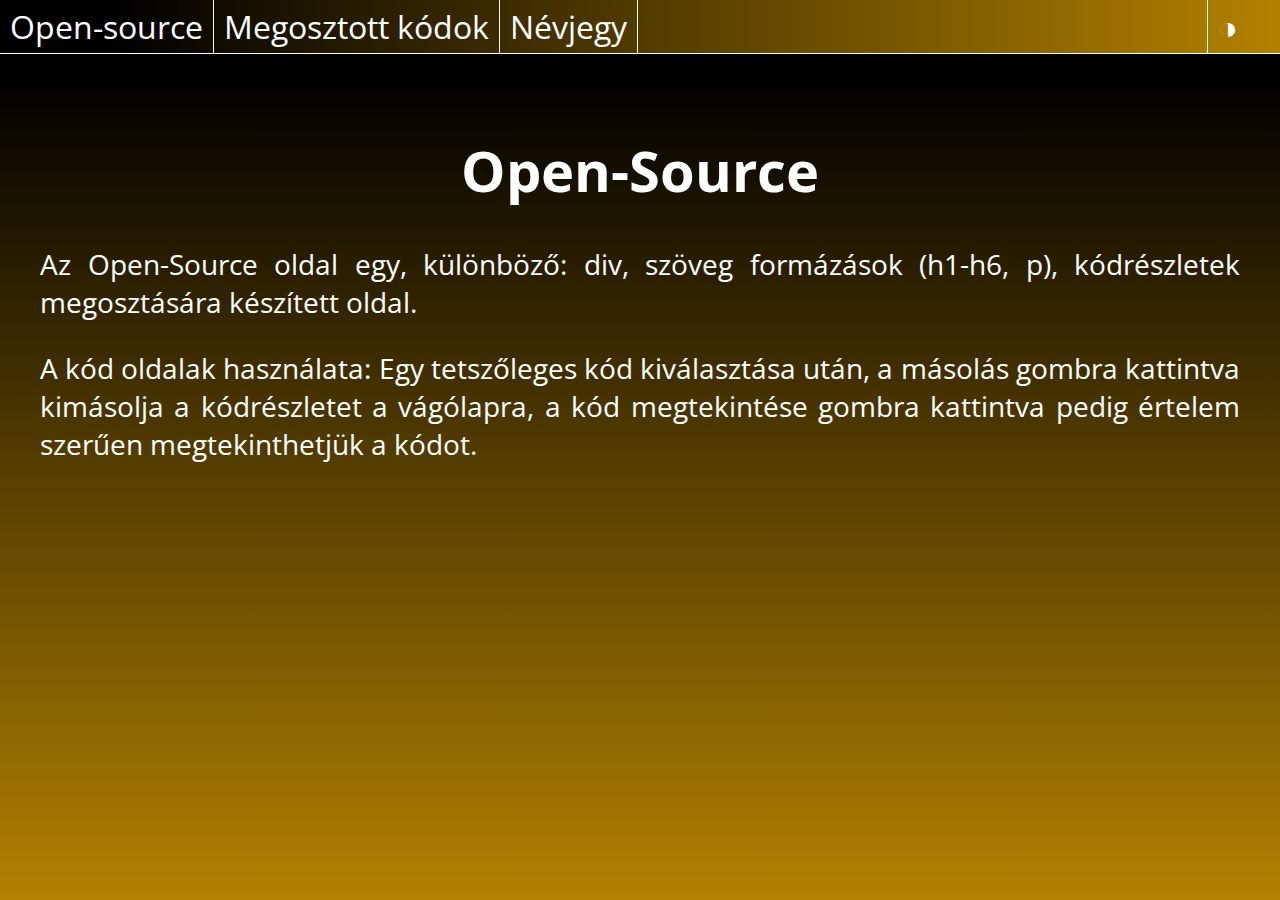
==== index.html @ 5b3f9a20 "Reszponzitivitás" ====
<!DOCTYPE html>
<html lang="hu">
<head>
    <meta charset="UTF-8">
    <meta http-equiv="X-UA-Compatible" content="IE=edge">
    <meta name="viewport" content="width=device-width, initial-scale=1.0">
    <link rel="icon" href="./Képek és egyebek/Ikon.gif" type="image/gif"/>
    <link href='https://fonts.googleapis.com/css?family=Open Sans' rel='stylesheet'>
    <link rel="stylesheet" href="style.css">
    <title>OP - Főoldal</title>
    <style>
        body{
            background: linear-gradient(360deg, rgba(255, 184, 0, 0.7) 0%, rgba(255, 184, 0, 0.294) 53.32%, rgba(0, 0, 0, 0) 91.4%), #000000;
            background-repeat: no-repeat;
            margin: auto;
            width: auto;
            height: 100vh;
            font-family: 'Open Sans';
        }
        .dark-mode{
        background: linear-gradient(180deg, rgba(0,0,0,1) 1%, rgba(0,0,80,1) 95%);
        }     
        .Navbar {
            display: flex;
            flex-direction: row;
            justify-content: space-between;
            padding: 0px;
            background: linear-gradient(270deg, rgba(255, 184, 0, 0.7) 0%, rgba(255, 184, 0, 0.294) 53.32%, rgba(0, 0, 0, 0) 91.4%), #000000;
            color: white;
            border-bottom: 1px solid white;
        }
        .nav-dark-mode{
            background: linear-gradient(90deg, rgba(0,0,0,1) 1%, rgba(0,0,80,1) 95%);
        } 
        .Hamburger, .HamburgerOpen{
            display: none;
        }
        @media (max-width: 800px) {
            .HamburgerOpen{
                z-index: 2;
                position: fixed;
                right: 0;
                top: 55px;
                background-color: rgb(165, 118, 0);
                border-left: 1px solid white;
                display: flex;
                flex-direction: column;
                flex-wrap: nowrap;
            }
            .HamburgerSotet{
                background-color: rgb(0,0,80);
            }
        }
    </style>
    <script>
        function sotet() {
           var element1 = document.body;
           element1.classList.toggle("dark-mode");
           var element2 = document.getElementById("Navbar");
           element2.classList.toggle("nav-dark-mode");
           var element3 = document.getElementById("Hamburger");
           element3.classList.toggle("HamburgerSotet");
        } // Sötét-Világos mód váltás. A váltogatás elvett az életemből úgy 5 órát, mert a Javascript az szeret csak nagyon specifikus módon működni, de a lényeg, hogy működik
        function HamburgerMenu() {
            var test = document.body;
            var x = document.getElementById("Hamburger");
            if (x.className === "Hamburger") {
              x.className = "HamburgerOpen";
            } 
            else if (x.className === "Hamburger HamburgerSotet") {
                x.className = "HamburgerOpen HamburgerSotet";
            }
            else if (x.className === "HamburgerOpen"){
              x.className = "Hamburger";
            }
            else if (x.className === "HamburgerOpen HamburgerSotet"){
                x.className = "Hamburger HamburgerSotet";
              }
          } //Hamburger menü nyitása és csukása (Amennyiben a méretezés engedi, hogy egyáltalán megjelenjen)
        </script>
</head>
<body>
    <div id="Hamburger" class="Hamburger">
        <span style="white-space: nowrap; border: white 1px solid;"><a href="./index.html">Open-source</a></span>
        <span style="white-space: nowrap; border: white 1px solid;"><a>Megosztott kódok</a></span>
        <span style="white-space: nowrap; border: white 1px solid;"><a href="./nevjegy.html">Névjegy</a></span>
    </div>
    <div id="Navbar" class="Navbar">
        <div id="nav1"> 
            <div id="logo"></div>
            <div id="segedborder"></div>
            <span id="OS" style="white-space: nowrap;"><a href="./index.html">Open-source</a></span>
            <span id="MK" style="white-space: nowrap;"><a>Megosztott kódok</a></span>
            <span id="NJ" style="white-space: nowrap;"><a href="./nevjegy.html">Névjegy</a></span>
        </div>
        <div id="nav2">
            <span><a href="javascript:void(0);" onclick="sotet()" id="kod">◑</a></span>
            <div id="burgerham">
                <span class="no-desk"><a href="javascript:void(0);" onclick="HamburgerMenu()">☰</a></span>
            </div>
        </div>
    </div>
    <div>
        <!--Tartalom-->
        <div class="tartalom">
        <h1 style="text-align: center;">Open-Source</h1>
        <p>Az Open-Source oldal egy, különböző: div, szöveg formázások (h1-h6, p), kódrészletek megosztására készített oldal.</p>   
        <p id="szoveg2">A kód oldalak használata: Egy tetszőleges kód kiválasztása után, a másolás gombra kattintva kimásolja a kódrészletet a vágólapra, a kód megtekintése gombra kattintva pedig értelem szerűen megtekinthetjük a kódot.</p>
        </div>
        <!--Tartalom vége-->
    </div>
</body>
</html>
---- style.css ----
#nav1 {
    display: flex;
    width: 550px;
    flex-direction: row;
    justify-content: space-between;
}
#nav2 {
    display: flex;
    width: 100px;
    flex-direction: row;
    justify-content: space-evenly;
}

h1, p, i{
    color: white;
}
#nav1 span{
    border-right: 1px solid white;
    padding: 5px 10px 5px 10px;
    margin: 0px;
}
#nav2 span{
    border-left: 1px solid white;
    padding: 5px 15px 5px 10px;
    margin: 0px;
    color: white;
}
span {
    font-size: 32px;
}
.tartalom{

    font-size: 28px;
    text-align: justify;
    padding: 40px;
}
a:hover{
    color: rgb(240,240,150);
}
a{
    text-decoration: none;
    color: white;

}
#fomenu-gomb{
    display: flex;
    flex-direction: row;
    flex-wrap: nowrap;
    justify-content: center;
}
#Open-Source-Logo-Letter{
    height: 26px;
    top: 4px;
    align-self: center;
    height: 28px;
    width: 28px;
    background-image: url(./KépekÉsEgyebek/O.png);
}
#Open-Source-Logo-Letter:hover{
    background-image: url(./KépekÉsEgyebek/Logo1.gif);
}
/*Asztali nézet only*/
@media (min-width: 801px) {
    #burgerham,#logo,#segedborder,#oldalak{
        display: none;
    }
}
/*Tabletes nézet only*/
@media (max-width:800px) and (min-width:451px) {
    #oldalak{
        display: none;
    }
    body{
        height: auto;
    }
    #logo{
        width: 35px;              
        margin-top: 10px;
        margin-bottom: 11px;
        margin-left: 2px;                 
        background-image: url(.//Képek\ és\ egyebek/O.png);             
    }
    #logo:hover{
        width: 35px;              
        margin-top: 10px;
        margin-bottom: 11px;
        margin-left: 2px;                 
        background-image: url(.//Képek\ és\ egyebek/Logo1nagy.gif);             
    }
    #segedborder{
        border-left: 1px solid white;
    }
    #OS,#MK,#NJ{
        display: none;
    }
    #Navbar {
        display: flex;
        flex-direction: row;
        justify-content:space-between;
        padding: 0px;
        border-bottom: 1px solid white;
    }
    #nav1{
        display: flex;
        flex-direction: row;
        justify-content: flex-start;
    }
    #szoveg2{
        margin-top: 100px;
        
    }
    #burgerham{
        padding-top: 3px;
    }
}

/*Telefonos nézet*/
@media (max-width: 450px){
    #oldalak{
        color: white;
        font-size: 32px;
        text-align: center;
    }
    body{
        height: auto;
    }
    #logo{
        width: 35px;              
        margin-top: 10px;
        margin-bottom: 11px;
        margin-left: 2px;                 
        background-image: url(.//Képek\ és\ egyebek/O.png);             
    }
    #logo:hover{
        width: 35px;              
        margin-top: 10px;
        margin-bottom: 11px;
        margin-left: 2px;                 
        background-image: url(.//Képek\ és\ egyebek/Logo1nagy.gif);             
    }
    #segedborder{
        border-left: 1px solid white;
    }
    #OS,#MK,#NJ{
        display: none;
    }
    #Navbar {
        display: flex;
        flex-direction: row;
        justify-content:space-between;
        padding: 0px;
        border-bottom: 1px solid white;
    }
    #nav1{
        justify-content: flex-start;
    }
    #burgerham{
        padding-top: 3px;
    }
}
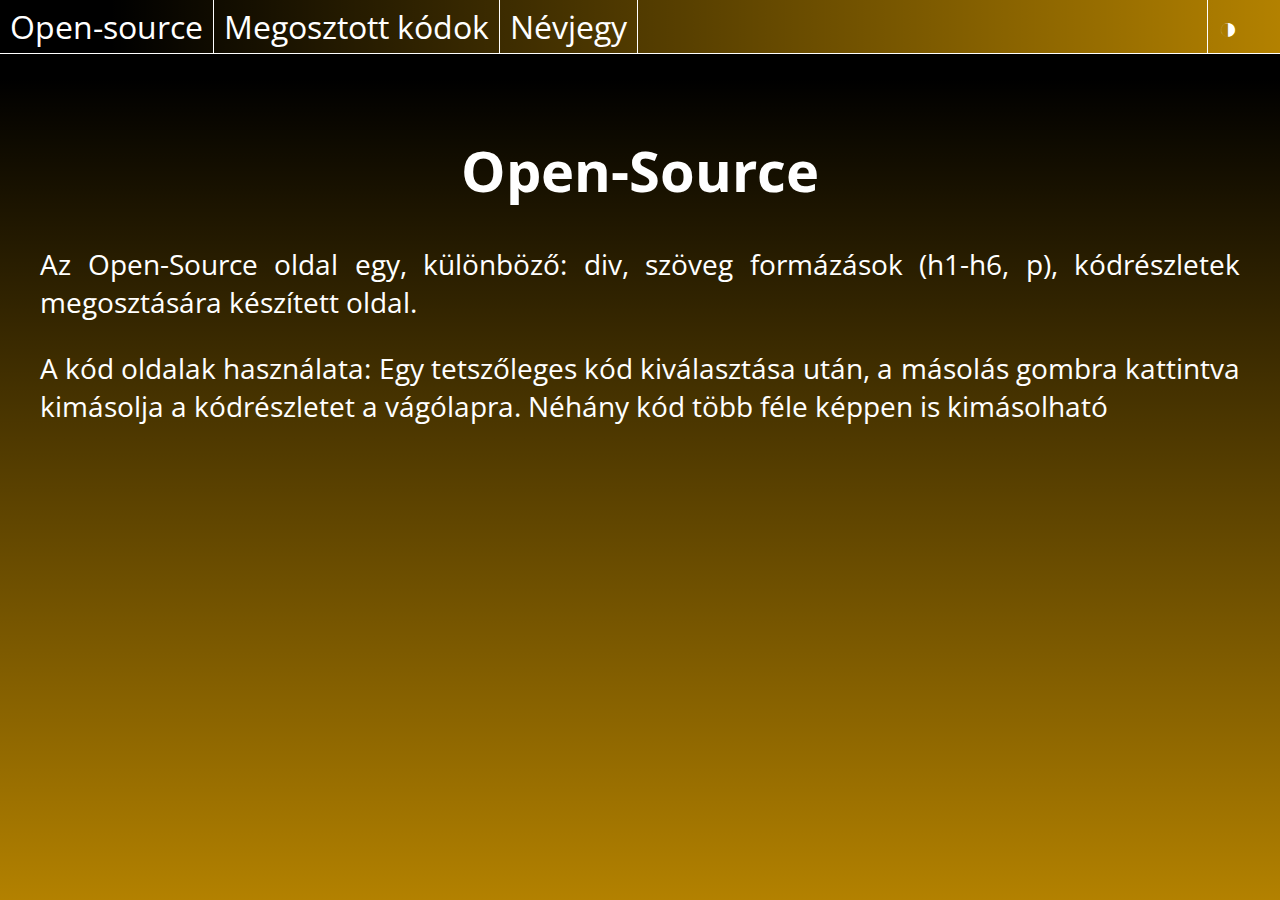
==== commit cb8cb857: "Oldalak közti információ átadás" ====
--- a/index.html
+++ b/index.html
@@ -4,9 +4,9 @@
     <meta charset="UTF-8">
     <meta http-equiv="X-UA-Compatible" content="IE=edge">
     <meta name="viewport" content="width=device-width, initial-scale=1.0">
-    <link rel="icon" href="./Képek és egyebek/Ikon.gif" type="image/gif"/>
+    <link rel="icon" href="./KépekÉsEgyebek/Ikon.gif" type="image/gif"/>
     <link href='https://fonts.googleapis.com/css?family=Open Sans' rel='stylesheet'>
-    <link rel="stylesheet" href="style.css">
+    <link rel="stylesheet" href="./css/style.css">
     <title>OP - Főoldal</title>
     <style>
         body{
@@ -14,8 +14,8 @@
             background-repeat: no-repeat;
             margin: auto;
             width: auto;
-            height: 100vh;
             font-family: 'Open Sans';
+            min-height: 100vh;
         }
         .dark-mode{
         background: linear-gradient(180deg, rgba(0,0,0,1) 1%, rgba(0,0,80,1) 95%);
@@ -52,37 +52,12 @@
             }
         }
     </style>
-    <script>
-        function sotet() {
-           var element1 = document.body;
-           element1.classList.toggle("dark-mode");
-           var element2 = document.getElementById("Navbar");
-           element2.classList.toggle("nav-dark-mode");
-           var element3 = document.getElementById("Hamburger");
-           element3.classList.toggle("HamburgerSotet");
-        } // Sötét-Világos mód váltás. A váltogatás elvett az életemből úgy 5 órát, mert a Javascript az szeret csak nagyon specifikus módon működni, de a lényeg, hogy működik
-        function HamburgerMenu() {
-            var test = document.body;
-            var x = document.getElementById("Hamburger");
-            if (x.className === "Hamburger") {
-              x.className = "HamburgerOpen";
-            } 
-            else if (x.className === "Hamburger HamburgerSotet") {
-                x.className = "HamburgerOpen HamburgerSotet";
-            }
-            else if (x.className === "HamburgerOpen"){
-              x.className = "Hamburger";
-            }
-            else if (x.className === "HamburgerOpen HamburgerSotet"){
-                x.className = "Hamburger HamburgerSotet";
-              }
-          } //Hamburger menü nyitása és csukása (Amennyiben a méretezés engedi, hogy egyáltalán megjelenjen)
-        </script>
 </head>
 <body>
+<div id="padding">
     <div id="Hamburger" class="Hamburger">
         <span style="white-space: nowrap; border: white 1px solid;"><a href="./index.html">Open-source</a></span>
-        <span style="white-space: nowrap; border: white 1px solid;"><a>Megosztott kódok</a></span>
+        <span style="white-space: nowrap; border: white 1px solid;"><a href="./megosztottak.html">Megosztott kódok</a></span>
         <span style="white-space: nowrap; border: white 1px solid;"><a href="./nevjegy.html">Névjegy</a></span>
     </div>
     <div id="Navbar" class="Navbar">
@@ -90,7 +65,7 @@
             <div id="logo"></div>
             <div id="segedborder"></div>
             <span id="OS" style="white-space: nowrap;"><a href="./index.html">Open-source</a></span>
-            <span id="MK" style="white-space: nowrap;"><a>Megosztott kódok</a></span>
+            <span id="MK" style="white-space: nowrap;"><a href="./megosztottak.html">Megosztott kódok</a></span>
             <span id="NJ" style="white-space: nowrap;"><a href="./nevjegy.html">Névjegy</a></span>
         </div>
         <div id="nav2">
@@ -105,9 +80,35 @@
         <div class="tartalom">
         <h1 style="text-align: center;">Open-Source</h1>
         <p>Az Open-Source oldal egy, különböző: div, szöveg formázások (h1-h6, p), kódrészletek megosztására készített oldal.</p>   
-        <p id="szoveg2">A kód oldalak használata: Egy tetszőleges kód kiválasztása után, a másolás gombra kattintva kimásolja a kódrészletet a vágólapra, a kód megtekintése gombra kattintva pedig értelem szerűen megtekinthetjük a kódot.</p>
+        <p id="szoveg2">A kód oldalak használata: Egy tetszőleges kód kiválasztása után, a másolás gombra kattintva kimásolja a kódrészletet a vágólapra. Néhány kód több féle képpen is kimásolható</p>
         </div>
         <!--Tartalom vége-->
     </div>
+</div> 
 </body>
+<script>
+    let DefColor = localStorage.getItem('darkmode');
+    function sotet() {
+        var body = document.body;
+        body.classList.toggle("dark-mode");
+        var Nav = document.getElementById("Navbar");
+        Nav.classList.toggle("nav-dark-mode");
+        var hamb = document.getElementById("Hamburger");
+        hamb.classList.toggle("HamburgerSotet");
+        if (body.classList.contains("dark-mode")) {
+            localStorage.setItem('darkmode', true)
+        }
+        else if (!body.classList.contains("dark-mode")){
+            localStorage.setItem('darkmode', false)
+        }
+    } // Sötét-Világos mód váltás. A váltogatás elvett az életemből úgy 5 órát, mert a Javascript az szeret csak nagyon specifikus módon működni, de a lényeg, hogy működik
+    if (DefColor == "true") {
+        sotet();
+    };
+    function HamburgerMenu() {
+     var x = document.getElementById("Hamburger");
+     x.classList.toggle("Hamburger");
+     x.classList.toggle("HamburgerOpen");
+      } //Hamburger menü nyitása és csukása (Amennyiben a méretezés engedi, hogy egyáltalán megjelenjen)
+    </script>
 </html>--- a/css/style.css
+++ b/css/style.css
@@ -0,0 +1,180 @@
+body{
+    height: 100vh;
+}
+
+#nav1 {
+    display: flex;
+    width: 550px;
+    flex-direction: row;
+    justify-content: space-between;
+}
+#nav2 {
+    display: flex;
+    width: 100px;
+    flex-direction: row;
+    justify-content: space-evenly;
+}
+#Navbar{
+    width: 100vw;
+}
+h1, p, i{
+    color: white;
+}
+#nav1 span{
+    border-right: 1px solid white;
+    padding: 5px 10px 5px 10px;
+    margin: 0px;
+}
+#nav2 span{
+    border-left: 1px solid white;
+    padding: 5px 15px 5px 10px;
+    margin: 0px;
+    color: white;
+}
+span {
+    font-size: 32px;
+}
+.tartalom{
+
+    font-size: 28px;
+    text-align: justify;
+    padding: 40px;
+}
+a:hover{
+    color: rgb(240,240,150);
+}
+a{
+    text-decoration: none;
+    color: white;
+
+}
+#fomenu-gomb{
+    display: flex;
+    flex-direction: row;
+    flex-wrap: nowrap;
+    justify-content: center;
+}
+#Open-Source-Logo-Letter{
+    height: 26px;
+    top: 4px;
+    align-self: center;
+    height: 28px;
+    width: 28px;
+    background-image: url(./KépekÉsEgyebek/O.png);
+}
+#Open-Source-Logo-Letter:hover{
+    background-image: url(./KépekÉsEgyebek/Logo1.gif);
+}
+/*Asztali nézet only*/
+@media (min-width: 801px) {
+    #burgerham,#logo,#segedborder,#oldalak{
+        display: none;
+    }
+}
+/*Tabletes nézet only*/
+@media (max-width:800px) and (min-width:451px) {
+    #oldalak{
+        display: none;
+    }
+    body{
+        height: 100%;
+        width: 100%;
+    }
+    #padding{
+        padding-right: 3.5px;
+        padding-left: 3.5px;
+    }
+    #logo{
+        width: 35px;              
+        margin-top: 10px;
+        margin-bottom: 11px;
+        margin-left: 2px;                 
+        background-image: url(.//KépekÉsEgyebel);             
+    }
+    #logo:hover{
+        width: 35px;              
+        margin-top: 10px;
+        margin-bottom: 11px;
+        margin-left: 2px;                 
+        background-image: url(../KépekÉsEgyebek/Logo1nagy.gif);           
+    }
+    #segedborder{
+        border-left: 1px solid white;
+    }
+    #OS,#MK,#NJ{
+        display: none;
+    }
+    #Navbar {
+        display: flex;
+        flex-direction: row;
+        justify-content:space-between;
+        padding: 0px;
+        border-bottom: 1px solid white;
+        z-index: 5;
+        width: auto;
+    }
+    #nav1{
+        display: flex;
+        flex-direction: row;
+        justify-content: flex-start;
+    }
+    #szoveg2{
+        margin-top: 100px;
+        
+    }
+    #burgerham{
+        padding-top: 3px;
+    }
+}
+
+/*Telefonos nézet*/
+@media (max-width: 450px){
+    #oldalak{
+        color: white;
+        font-size: 32px;
+        text-align: center;
+    }
+    body{
+        height: 100%;
+        padding-right: 3.5px;
+        padding-left: 3.5px;
+    }
+    #padding{
+        padding-right: 3.5px;
+        padding-left: 3.5px;
+    }
+    #logo{
+        width: 35px;              
+        margin-top: 10px;
+        margin-bottom: 11px;
+        margin-left: 2px;                 
+        background-image: url(../KépekÉsEgyebek/O.png)             
+    }
+    #logo:hover{
+        width: 35px;              
+        margin-top: 10px;
+        margin-bottom: 11px;
+        margin-left: 2px;                 
+        background-image: url(../KépekÉsEgyebek/Logo1nagy.gif);             
+    }
+    #segedborder{
+        border-left: 1px solid white;
+    }
+    #OS,#MK,#NJ{
+        display: none;
+    }
+    #Navbar {
+        display: flex;
+        flex-direction: row;
+        justify-content:space-between;
+        padding: 0px;
+        border-bottom: 1px solid white;
+        width: auto;
+    }
+    #nav1{
+        justify-content: flex-start;
+    }
+    #burgerham{
+        padding-top: 3px;
+    }
+}
